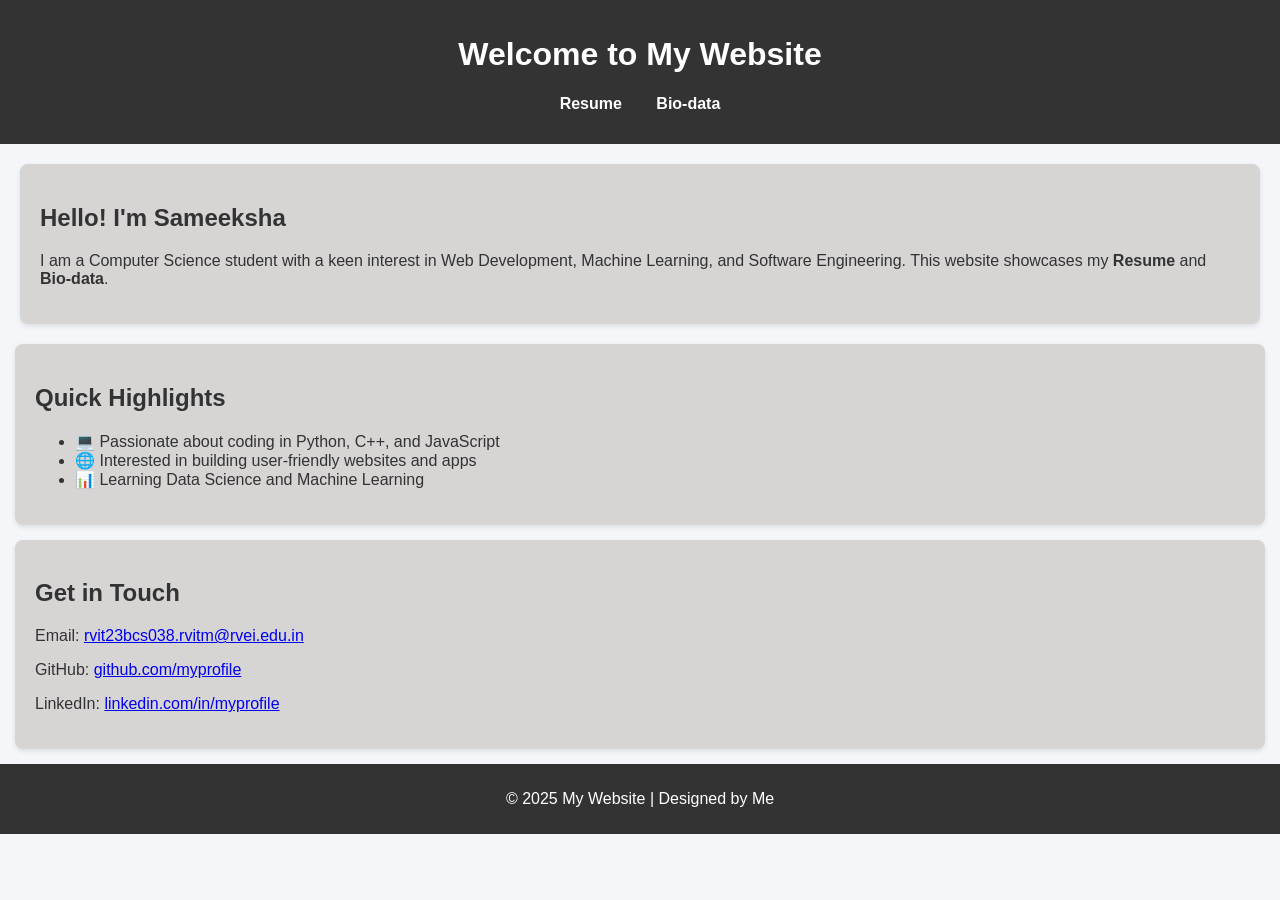
==== index.html @ a6984ac4 "Add files via upload" ====
<!DOCTYPE html>
<html lang="en">
<head>
    <meta charset="UTF-8">
    <title>My Website</title>
    <link rel="stylesheet" href="style.css">
</head>
<body>
    <header>
        <h1>Welcome to My Website</h1>
        <nav>
            <ul>
                <li><a href="resume.html">Resume</a></li>
                <li><a href="biodata.html">Bio-data</a></li>
            </ul>
        </nav>
    </header>

    <main>
        <section class="intro">
            <div>
                <h2>Hello! I'm Sameeksha</h2>
                <p>
                    I am a Computer Science student with a keen interest in Web Development, 
                    Machine Learning, and Software Engineering. This website showcases my 
                    <strong>Resume</strong> and <strong>Bio-data</strong>.
                </p>
            </div>
        </section>

        <section>
            <h2>Quick Highlights</h2>
            <ul>
                <li>💻 Passionate about coding in Python, C++, and JavaScript</li>
                <li>🌐 Interested in building user-friendly websites and apps</li>
                <li>📊 Learning Data Science and Machine Learning</li>
            </ul>
        </section>

        <section>
            <h2>Get in Touch</h2>
            <p>Email: <a href="rvit23bcs038.rvitm@rvei.edu.in">rvit23bcs038.rvitm@rvei.edu.in</a></p>
            <p>GitHub: <a href="https://github.com/Sameeksha-Naik2005/website.git" target="_blank">github.com/myprofile</a></p>
            <p>LinkedIn: <a href="https://linkedin.com/" target="_blank">linkedin.com/in/myprofile</a></p>
        </section>
    </main>

    <footer>
        <p>© 2025 My Website | Designed by Me</p>
    </footer>
</body>
</html>
---- style.css ----
body {
    font-family: Arial, sans-serif;
    margin: 0;
    background-color: #f4f6f9;
    color: #333;
}

header {
    background-color: #333333;
    color: white;
    padding: 15px;
    text-align: center;
}

nav ul {
    list-style: none;
    padding: 0;
}

nav ul li {
    display: inline;
    margin: 0 15px;
}

nav ul li a {
    color: white;
    text-decoration: none;
    font-weight: bold;
}

section {
    padding: 20px;
    margin: 15px;
    background: rgb(215, 212, 212);
    border-radius: 8px;
    box-shadow: 0 2px 5px rgba(0,0,0,0.1);
}

table {
    border-collapse: collapse;
    width: 60%;
}

table td {
    border: 1px solid black;
    padding: 8px;
}

footer {
    background-color: #333333;
    color: white;
    text-align: center;
    padding: 10px;
}
.intro {
    display: flex;
    align-items: center;
    gap: 20px;
    margin: 20px;
}

.personal-info {
    display: flex;
    align-items: center;
    gap: 20px;
    margin: 15px;
    padding: 20px;
    background: white; /* same as other sections */
    border-radius: 8px;
    box-shadow: 0 2px 5px rgba(0,0,0,0.1);
    background-color:rgb(215, 212, 212);
}

.profile-pic {
    width: 120px;
    height: 120px;
    object-fit: cover;
    border-radius: 50%;
    border: 3px solid #0
}
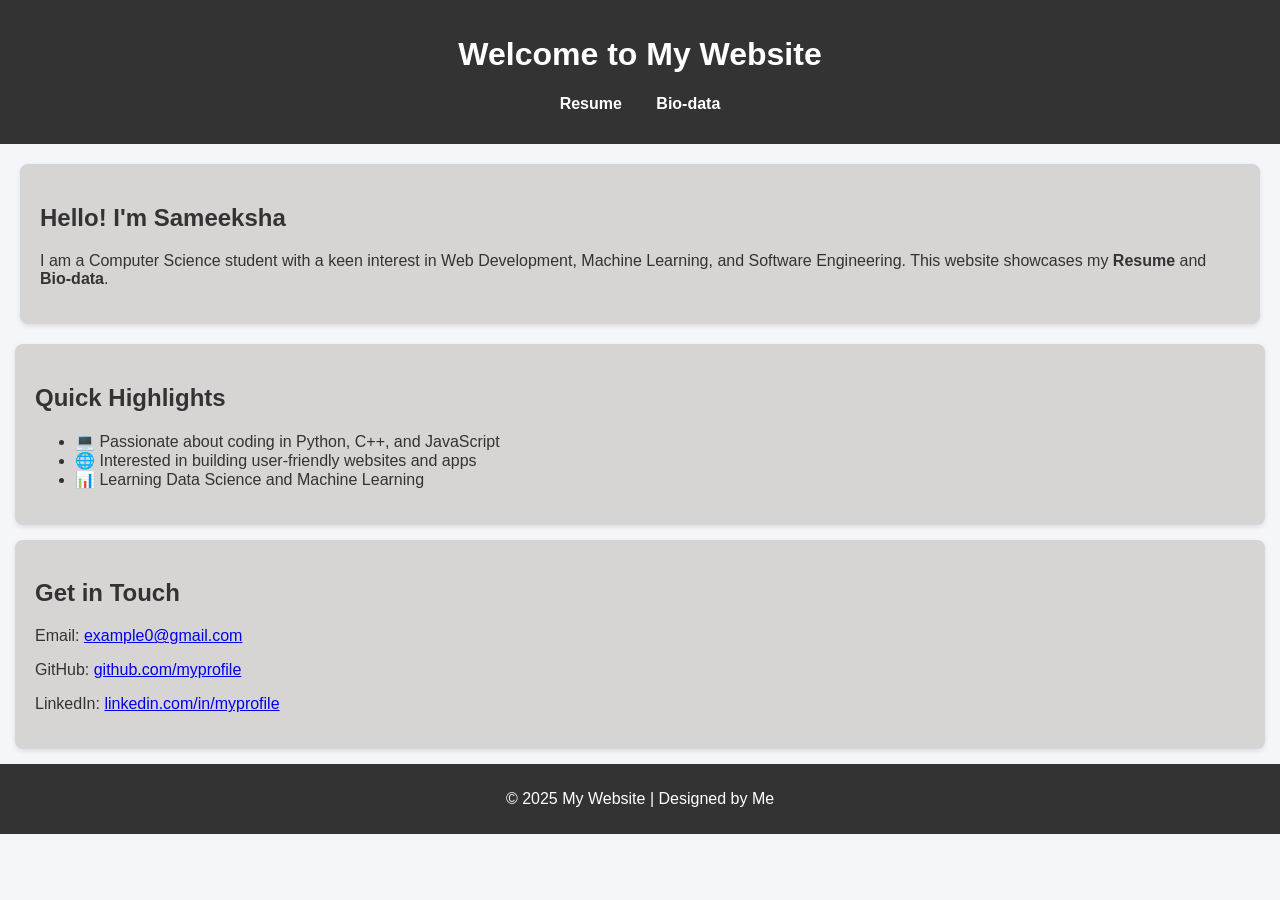
==== commit 2301d347: "Update index.html" ====
--- a/index.html
+++ b/index.html
@@ -39,8 +39,8 @@
 
         <section>
             <h2>Get in Touch</h2>
-            <p>Email: <a href="rvit23bcs038.rvitm@rvei.edu.in">rvit23bcs038.rvitm@rvei.edu.in</a></p>
-            <p>GitHub: <a href="https://github.com/Sameeksha-Naik2005/website.git" target="_blank">github.com/myprofile</a></p>
+            <p>Email: <a href="example0@gmail.com">example0@gmail.com</a></p>
+            <p>GitHub: <a href="https://github.com/Sameeksha-Naik2005/my_website.git" target="_blank">github.com/myprofile</a></p>
             <p>LinkedIn: <a href="https://linkedin.com/" target="_blank">linkedin.com/in/myprofile</a></p>
         </section>
     </main>
